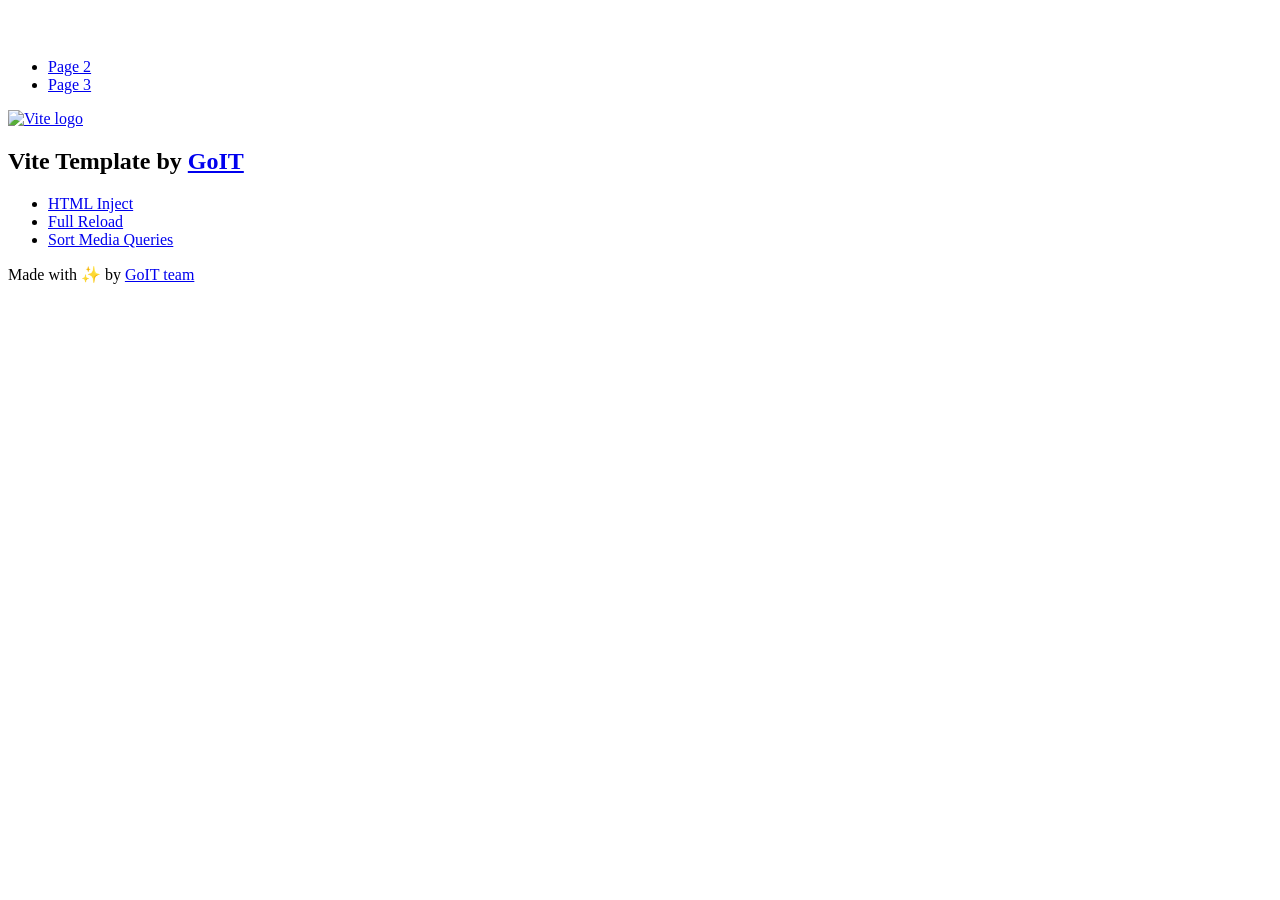
==== index.html @ eabbee6f "Deploying to gh-pages from @ yelyzaveta057/goit-js-hw-11@6b412342ad6499f09a8da2ae95b747c0369214d0 🚀" ====
<!DOCTYPE html>
<html lang="en">
  <head>
    <meta charset="UTF-8" />
    <link rel="icon" type="image/svg+xml" href="/vanilla-app-template/favicon.svg" />
    <meta name="viewport" content="width=device-width, initial-scale=1.0" />
    <title>Vanilla App Template</title>
    <script type="module" crossorigin src="/vanilla-app-template/index.js"></script>
    <link rel="stylesheet" crossorigin href="/vanilla-app-template/assets/styles-DvPDDfy5.css">
  </head>
  <body>
    <header class="header">
  <div class="container">
    <nav class="nav">
      <a class="nav-logo" href="./index.html" aria-label="Site logo">
        <svg class="nav-logo-icon" width="100" height="30">
          <use href="/vanilla-app-template/assets/sprite-E8vg0sBb.svg#logo"></use>
        </svg>
      </a>
      <ul class="nav-list">
        <li class="nav-item">
          <a class="nav-link {=$highlight-act}" href="./page-2.html">Page 2</a>
        </li>
        <li class="nav-item">
          <a class="nav-link {=$highlight-curr}" href="./page-3.html">Page 3</a>
        </li>
      </ul>
    </nav>
  </div>
</header>


    <main>
      <!-- Loads the specified .html file -->
      <section class="vite-promo">
  <div class="container">
    <div class="vite-promo-thumb">
      <a
        class="vite-promo-link"
        href="https://vitejs.dev/"
        target="_blank"
        rel="noopener noreferrer"
        aria-label="Link to Vite official website"
        title="Vite.js  build tool"
      >
        <!-- Path to images as from index.html file -->
        <img
          class="pic"
          src="/vanilla-app-template/assets/vite-logo-9o_aqrTe.png"
          alt="Vite logo"
          width="640"
          height="640"
        />
      </a>
    </div>
    <h1 class="main-title">
      <span class="main-title-gradient">Vite</span>
      Template by
      <a
        class="main-title-link"
        href="https://github.com/goitacademy/vanilla-app-template"
        target="_blank"
        rel="noopener noreferrer"
      >
        GoIT
      </a>
    </h1>
  </div>
</section>

      <article class="badges">
  <div class="container">
    <ul class="badges-list">
      <li class="badges-item">
        <a
          class="badges-link"
          href="https://www.npmjs.com/package/vite-plugin-html-inject"
          target="_blank"
          rel="noopener noreferrer"
        >
          HTML Inject
        </a>
      </li>
      <li class="badges-item">
        <a
          class="badges-link"
          href="https://www.npmjs.com/package/vite-plugin-full-reload"
          target="_blank"
          rel="noopener noreferrer"
        >
          Full Reload
        </a>
      </li>
      <li class="badges-item">
        <a
          class="badges-link"
          href="https://www.npmjs.com/package/postcss-sort-media-queries"
          target="_blank"
          rel="noopener noreferrer"
        >
          Sort Media Queries
        </a>
      </li>
    </ul>
  </div>
</article>

    </main>

    <footer class="footer">
  <div class="container">
    <p class="footer-desc">
      Made with ✨ by
      <a
        class="footer-link"
        href="https://goit.global/ua/"
        target="_blank"
        rel="noopener noreferrer"
      >
        GoIT team
      </a>
    </p>
  </div>
</footer>


  </body>
</html>
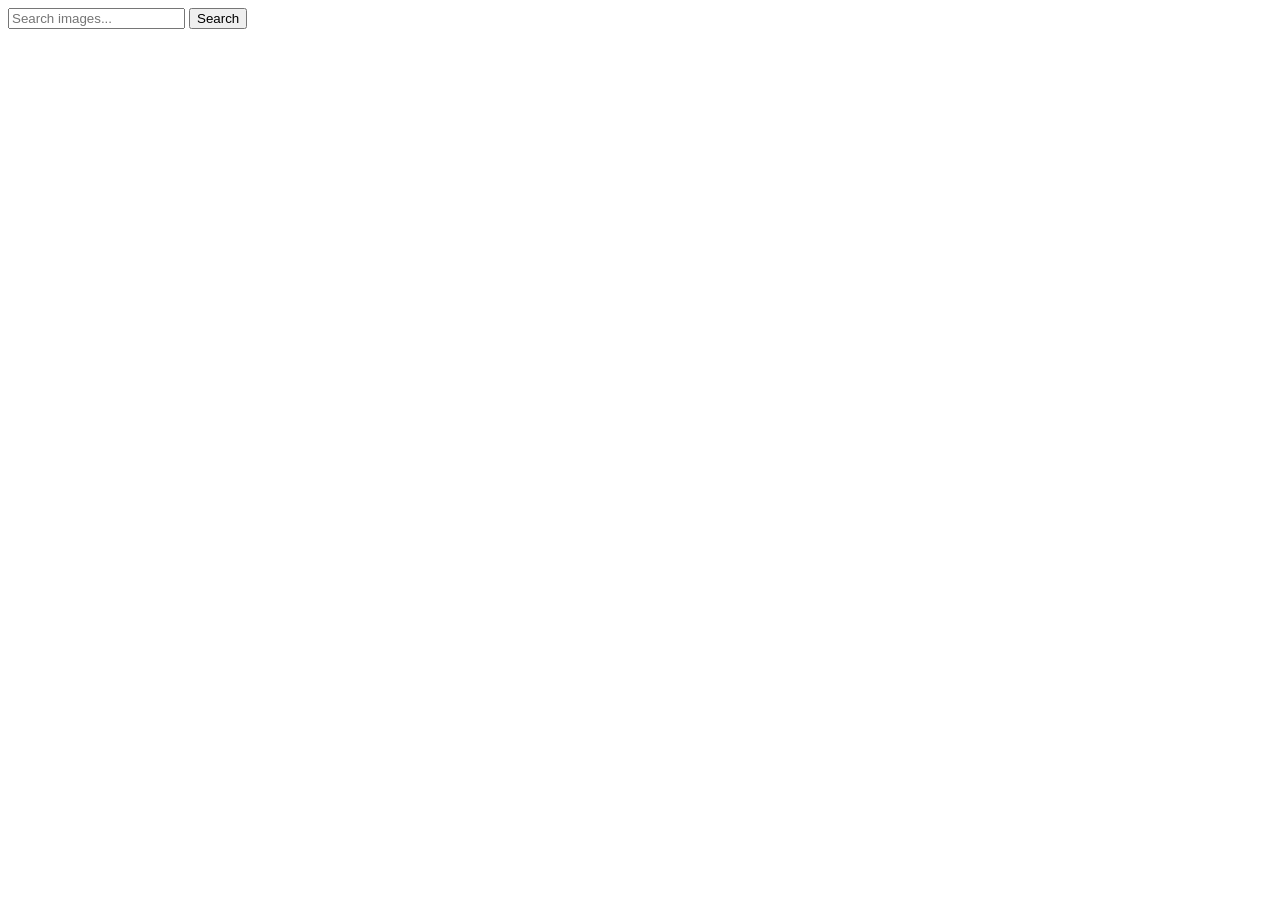
==== commit b3775907: "Deploying to gh-pages from @ yelyzaveta057/goit-js-hw-11@d58f356d26c463ed583642cf6c9129c21fcf20f4 🚀" ====
--- a/index.html
+++ b/index.html
@@ -2,127 +2,24 @@
 <html lang="en">
   <head>
     <meta charset="UTF-8" />
-    <link rel="icon" type="image/svg+xml" href="/vanilla-app-template/favicon.svg" />
+    <link rel="icon" type="image/svg+xml" href="/goit-js-hw-11/favicon.svg" />
     <meta name="viewport" content="width=device-width, initial-scale=1.0" />
     <title>Vanilla App Template</title>
-    <script type="module" crossorigin src="/vanilla-app-template/index.js"></script>
-    <link rel="stylesheet" crossorigin href="/vanilla-app-template/assets/styles-DvPDDfy5.css">
+    <script type="module" crossorigin src="/goit-js-hw-11/index.js"></script>
+    <link rel="stylesheet" crossorigin href="/goit-js-hw-11/assets/index-B9kkWxtF.css">
   </head>
   <body>
-    <header class="header">
-  <div class="container">
-    <nav class="nav">
-      <a class="nav-logo" href="./index.html" aria-label="Site logo">
-        <svg class="nav-logo-icon" width="100" height="30">
-          <use href="/vanilla-app-template/assets/sprite-E8vg0sBb.svg#logo"></use>
-        </svg>
-      </a>
-      <ul class="nav-list">
-        <li class="nav-item">
-          <a class="nav-link {=$highlight-act}" href="./page-2.html">Page 2</a>
-        </li>
-        <li class="nav-item">
-          <a class="nav-link {=$highlight-curr}" href="./page-3.html">Page 3</a>
-        </li>
-      </ul>
-    </nav>
-  </div>
-</header>
-
-
-    <main>
-      <!-- Loads the specified .html file -->
-      <section class="vite-promo">
-  <div class="container">
-    <div class="vite-promo-thumb">
-      <a
-        class="vite-promo-link"
-        href="https://vitejs.dev/"
-        target="_blank"
-        rel="noopener noreferrer"
-        aria-label="Link to Vite official website"
-        title="Vite.js  build tool"
-      >
-        <!-- Path to images as from index.html file -->
-        <img
-          class="pic"
-          src="/vanilla-app-template/assets/vite-logo-9o_aqrTe.png"
-          alt="Vite logo"
-          width="640"
-          height="640"
+    <form class="form">
+      <label>
+        <input
+          type="text"
+          name="search-text"
+          placeholder="Search images..."
+          required
         />
-      </a>
-    </div>
-    <h1 class="main-title">
-      <span class="main-title-gradient">Vite</span>
-      Template by
-      <a
-        class="main-title-link"
-        href="https://github.com/goitacademy/vanilla-app-template"
-        target="_blank"
-        rel="noopener noreferrer"
-      >
-        GoIT
-      </a>
-    </h1>
-  </div>
-</section>
-
-      <article class="badges">
-  <div class="container">
-    <ul class="badges-list">
-      <li class="badges-item">
-        <a
-          class="badges-link"
-          href="https://www.npmjs.com/package/vite-plugin-html-inject"
-          target="_blank"
-          rel="noopener noreferrer"
-        >
-          HTML Inject
-        </a>
-      </li>
-      <li class="badges-item">
-        <a
-          class="badges-link"
-          href="https://www.npmjs.com/package/vite-plugin-full-reload"
-          target="_blank"
-          rel="noopener noreferrer"
-        >
-          Full Reload
-        </a>
-      </li>
-      <li class="badges-item">
-        <a
-          class="badges-link"
-          href="https://www.npmjs.com/package/postcss-sort-media-queries"
-          target="_blank"
-          rel="noopener noreferrer"
-        >
-          Sort Media Queries
-        </a>
-      </li>
-    </ul>
-  </div>
-</article>
-
-    </main>
-
-    <footer class="footer">
-  <div class="container">
-    <p class="footer-desc">
-      Made with ✨ by
-      <a
-        class="footer-link"
-        href="https://goit.global/ua/"
-        target="_blank"
-        rel="noopener noreferrer"
-      >
-        GoIT team
-      </a>
-    </p>
-  </div>
-</footer>
-
+      </label>
+      <button type="submit">Search</button>
+    </form>
 
   </body>
 </html>
